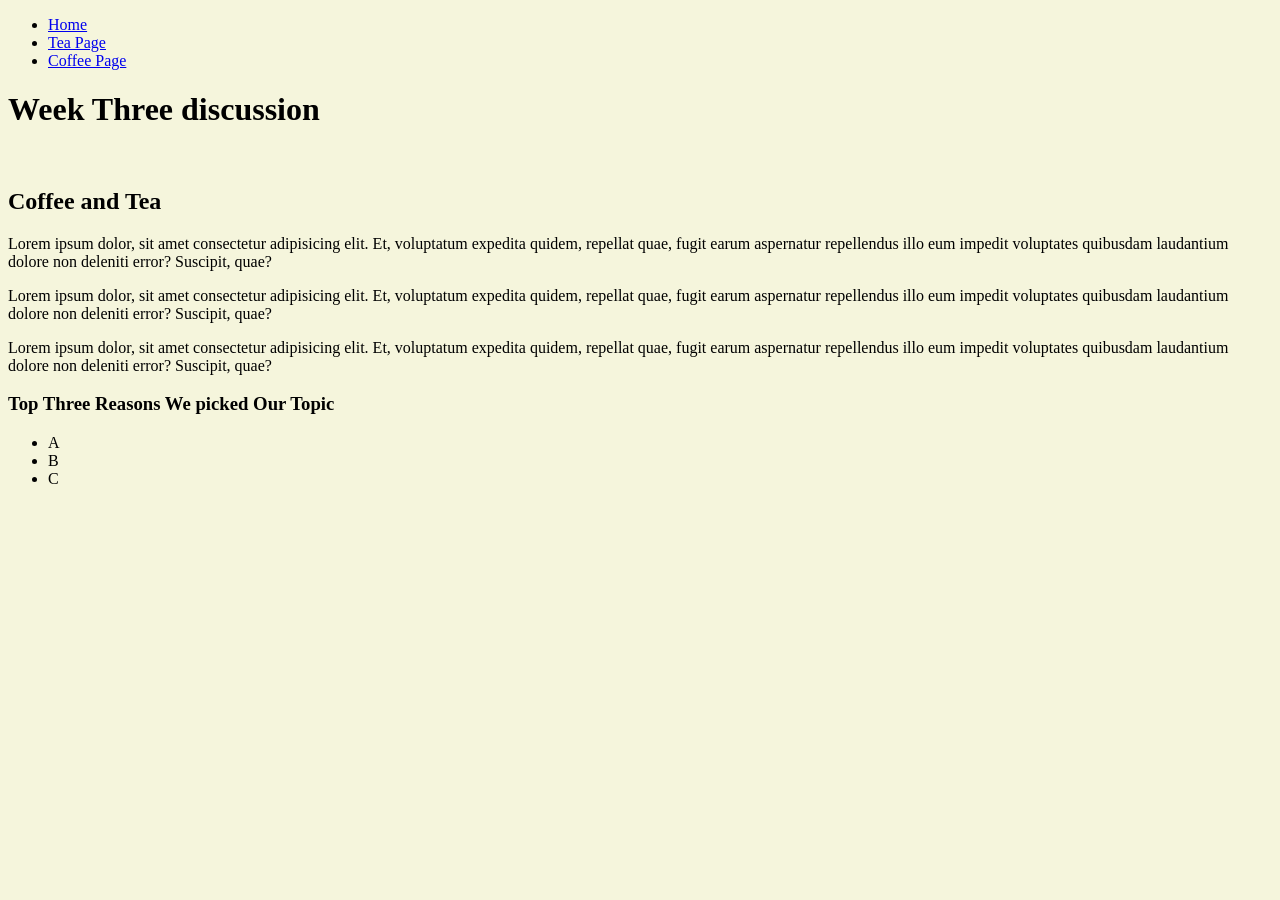
==== index.html @ 0afec392 "bg color" ====
<!doctype html>
<html lang="en">
  <head>
    <meta charset="UTF-8" />
    <meta http-equiv="X-UA-Compatible" content="IE=edge" />
    <meta name="viewport" content="width=device-width, initial-scale=1.0" />
    <link rel="stylesheet" href="css/html5reset.css" />
    <link rel="stylesheet" href="css/style.css" />
    <title>Week 3 Discussion</title>
  </head>
  <body>
    <header>
      <nav>
        <ul>
          <li><a href="index.html">Home</a></li>
          <li><a href="tea.html">Tea Page</a></li>
          <li><a href="coffee.html">Coffee Page</a></li>
        </ul>
      </nav>
      <h1>Week Three discussion</h1>
      <img src="images/cover_image.jpg" width="800" alt="" />
    </header>

    <main>
      <h2>Coffee and Tea</h2>
      <p>
        Lorem ipsum dolor, sit amet consectetur adipisicing elit. Et, voluptatum
        expedita quidem, repellat quae, fugit earum aspernatur repellendus illo
        eum impedit voluptates quibusdam laudantium dolore non deleniti error?
        Suscipit, quae?
      </p>
      <p>
        Lorem ipsum dolor, sit amet consectetur adipisicing elit. Et, voluptatum
        expedita quidem, repellat quae, fugit earum aspernatur repellendus illo
        eum impedit voluptates quibusdam laudantium dolore non deleniti error?
        Suscipit, quae?
      </p>
      <p>
        Lorem ipsum dolor, sit amet consectetur adipisicing elit. Et, voluptatum
        expedita quidem, repellat quae, fugit earum aspernatur repellendus illo
        eum impedit voluptates quibusdam laudantium dolore non deleniti error?
        Suscipit, quae?
      </p>
      <h3>Top Three Reasons We picked Our Topic</h3>
      <ul>
        <li>A</li>
        <li>B</li>
        <li>C</li>
      </ul>
    </main>
  </body>
</html>
---- css/style.css ----
html {
  background: beige;
}
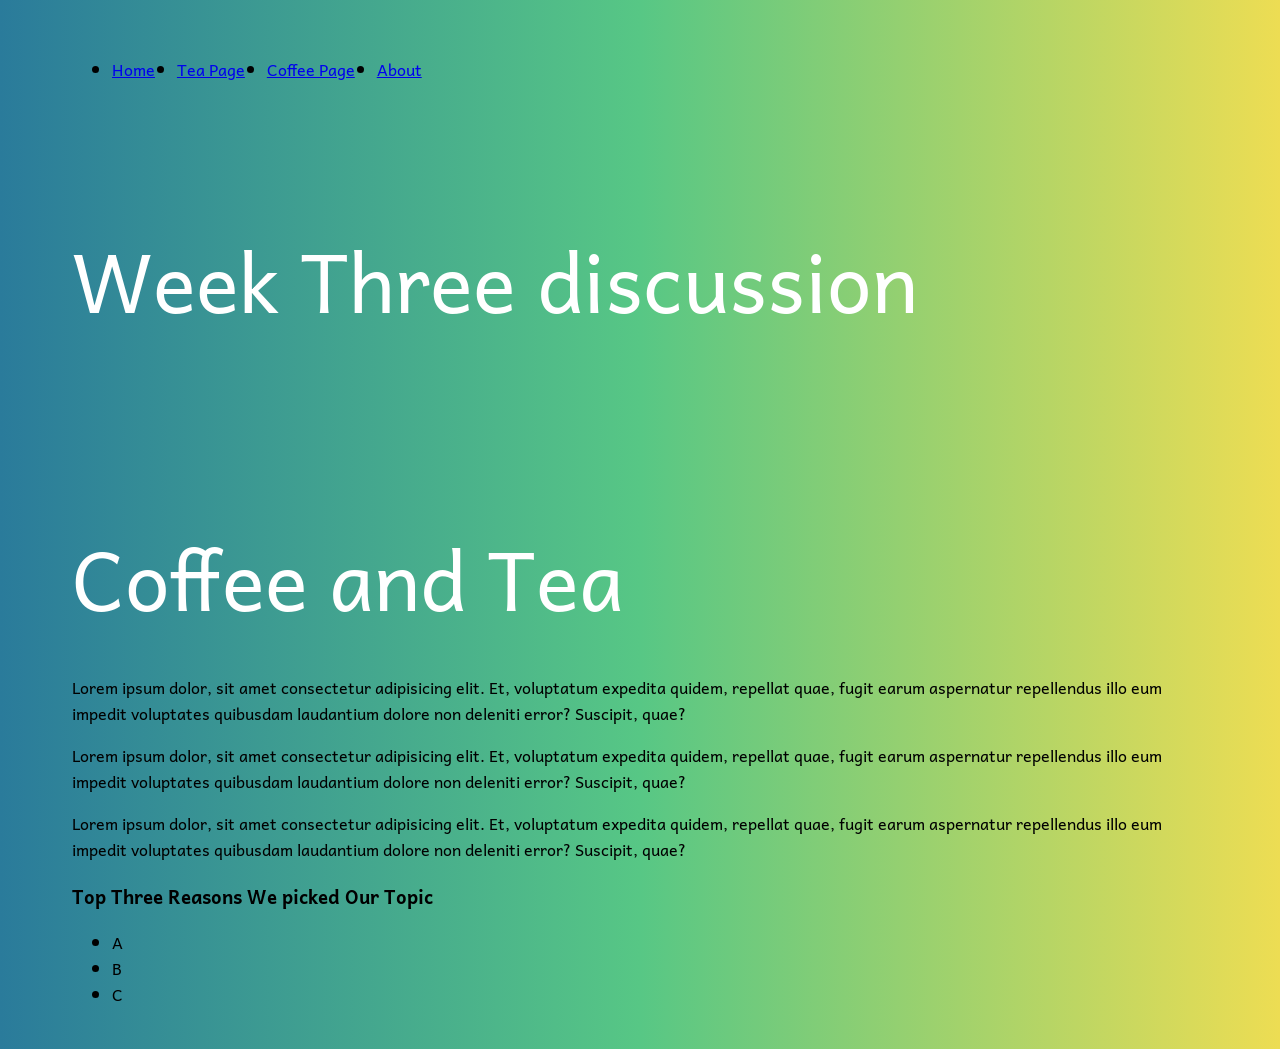
==== commit 621c56ba: "final commit" ====
--- a/index.html
+++ b/index.html
@@ -6,6 +6,12 @@
     <meta name="viewport" content="width=device-width, initial-scale=1.0" />
     <link rel="stylesheet" href="css/html5reset.css" />
     <link rel="stylesheet" href="css/style.css" />
+    <link rel="preconnect" href="https://fonts.googleapis.com" />
+    <link rel="preconnect" href="https://fonts.gstatic.com" crossorigin />
+    <link
+      href="https://fonts.googleapis.com/css2?family=Andika:ital,wght@0,400;0,700;1,400;1,700&display=swap"
+      rel="stylesheet"
+    />
     <title>Week 3 Discussion</title>
   </head>
   <body>
@@ -15,6 +21,7 @@
           <li><a href="index.html">Home</a></li>
           <li><a href="tea.html">Tea Page</a></li>
           <li><a href="coffee.html">Coffee Page</a></li>
+          <li><a href="sumant.html">About</a></li>
         </ul>
       </nav>
       <h1>Week Three discussion</h1>
--- a/css/style.css
+++ b/css/style.css
@@ -1,3 +1,41 @@
 html {
-  background: beige;
+  font-family: "Andika", Courier, monospace;
+  background: linear-gradient(
+    90deg,
+    rgba(42, 123, 155, 1) 0%,
+    rgba(87, 199, 133, 1) 50%,
+    rgba(237, 221, 83, 1) 100%
+  );
+  padding: 2% 5%;
 }
+
+nav {
+  width: 100%;
+  display: flex;
+  justify-content: right;
+  align-items: flex-end;
+}
+
+nav > ul {
+  margin-top: 2%;
+  width: 100%;
+  display: flex;
+  flex-direction: row;
+  gap: 2%;
+  margin-bottom: 7%;
+}
+h1,
+h2 {
+  font-family: "Andika", Courier, monospace;
+  font-weight: 500;
+  color: white;
+  font-size: 80px;
+  margin-bottom: 32px;
+}
+
+img {
+  width: 20%;
+  border-radius: 10px;
+  margin-top: 32px;
+  margin-bottom: 32px;
+}
